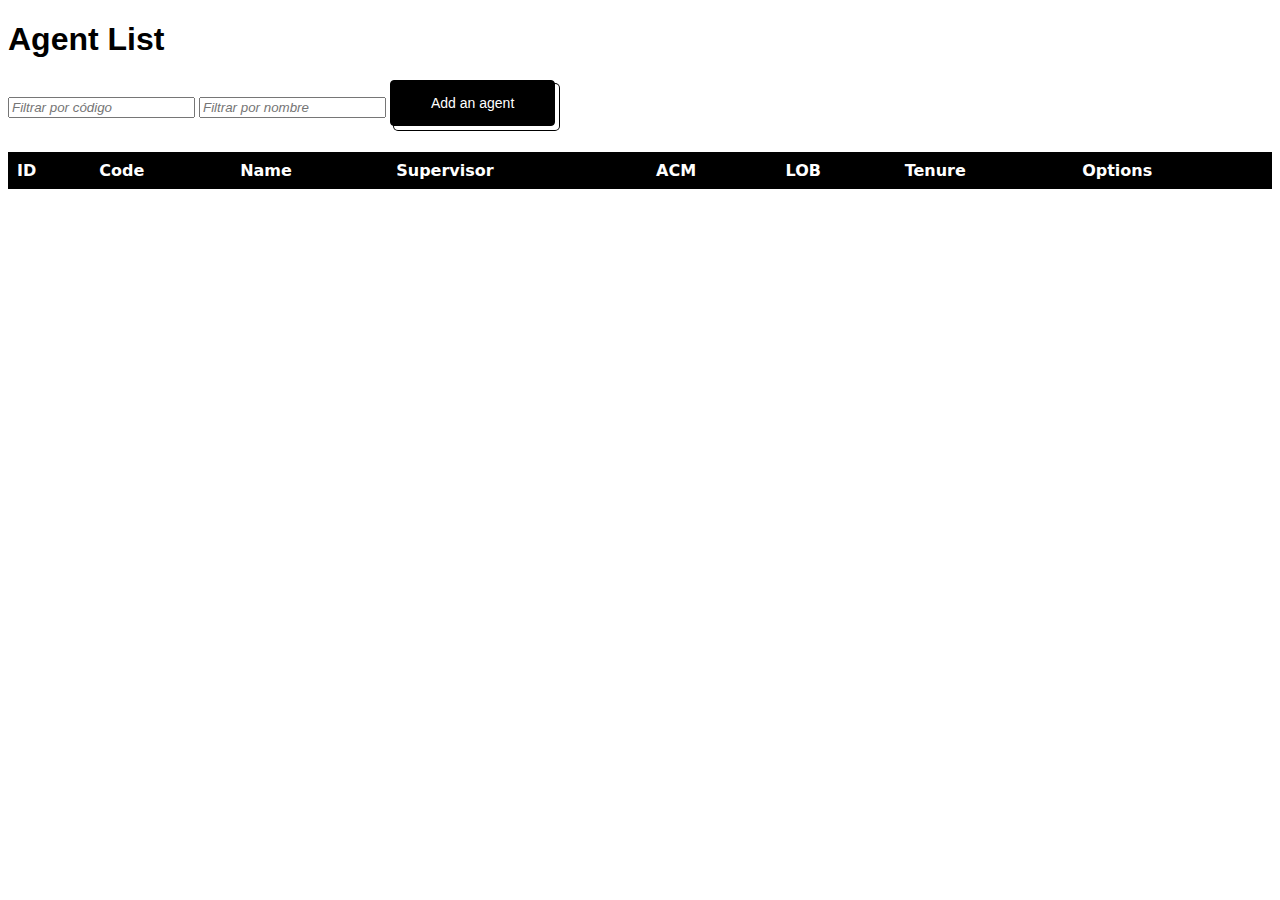
==== src/main/resources/static/agentList.html @ a455b2ee "firs-commit" ====
<!DOCTYPE html>
<html lang="en">

<style>
    @import url('https://fonts.cdnfonts.com/css/caviar-dreams');
    table {
        border-collapse: collapse; /* Para evitar espacios entre celdas */
        background-color: #e6e6e6;
        width: 100%; /* Ancho completo de la tabla */
    }
    td {
        font-family: 'Trebuchet MS';
        border: 1px solid black; /* Borde de 1 píxel de ancho, sólido y de color negro */
        padding: 8px; /* Espaciado interno */
        text-align: left; /* Alineación del texto */
    }
    th {
        font-family: system-ui, -apple-system, BlinkMacSystemFont, 'Segoe UI', Roboto, Oxygen, Ubuntu, Cantarell, 'Open Sans', 'Helvetica Neue', sans-serif;
        background-color: black;
        color: white;
        font-weight: bold;
        border: 1px solid black; /* Borde de 1 píxel de ancho, sólido y de color negro */
        padding: 8px; /* Espaciado interno */
        text-align: left; /* Alineación del texto */
    }
    input {
        font-style: italic;
    }
</style>

<head>
    <meta charset="UTF-8">
    <meta name="viewport" content="width=device-width, initial-scale=1.0">
    <title>Agent List</title></head>
    <link rel="stylesheet" type="text/css" href="styles.css">
<body>
<h1 style="font-family: 'Caviar Dreams', sans-serif;">Agent List</h1>

<input type="text" id="codeFilter" placeholder="Filtrar por código">
<input type="text" id="nameFilter" placeholder="Filtrar por nombre">
<button onclick="window.location.href='index.html'">Add an agent</button>

<p></p>

<table id="agentsTable">
    <thead>
    <tr>
        <th>ID</th>
        <th>Code</th>
        <th>Name</th>
        <th>Supervisor</th>
        <th>ACM</th>
        <th>LOB</th>
        <th>Tenure</th>
        <th>Options</th>
    </tr>
    </thead>
    <tbody></tbody>
</table>
</body>


<script>
    const url = "http://localhost:8081/agents"
    populateTable();


    function populateTable(){
        fetch(url)
            .then(response => response.json())
            .then(data => {
                const agentsTableBody = document.querySelector('#agentsTable tbody');
                data.forEach(agent => {
                    const row = document.createElement('tr');
                    row.innerHTML = `
                        <td>${agent.id}</td>
                        <td>${agent.code}</td>
                        <td>${agent.name}</td>
                        <td>${agent.supervisor}</td>
                        <td>${agent.acm}</td>
                        <td>${agent.lob}</td>
                        <td>${agent.tenure}</td>
                        <td><button id="${agent.id}" onclick="deleteAgent(this)">Delete</button> <button id="${agent.id}" onclick="editAgent(this)">Edit</button> </td>
                    `;
                    row.setAttribute("id", agent.id);
                    agentsTableBody.appendChild(row);
                });
            })
            .catch(error => {
                console.error('Error al obtener los datos de la API: ', error);
            });

    };


    document.getElementById('codeFilter').addEventListener('input', filterTable);
    document.getElementById('nameFilter').addEventListener('input', filterTable);

    function filterTable() {
        const codeFilter = document.getElementById('codeFilter').value.toUpperCase();
        const nameFilter = document.getElementById('nameFilter').value.toUpperCase();
        const rows = document.querySelectorAll('#agentsTable tbody tr');

        rows.forEach(row => {
            const code = row.cells[1].textContent.toUpperCase();
            const name = row.cells[2].textContent.toUpperCase();

            if (code.includes(codeFilter) && name.includes(nameFilter)) {
                row.style.display = '';
            } else {
                row.style.display = 'none';
            }
        });
    }


    function deleteAgent(button){
        var row = button.parentNode.parentNode; // Obtiene la fila que contiene el botón
        var agentId = row.querySelector('td:first-child').textContent; // Obtiene el ID del estudiante de la primera celda de la fila
        buttonId = button.getAttribute('id');
        console.log(buttonId);


        // Elimina el estudiante de la base de datos a través de la API
        fetch(url + "/delete/id?id=" + agentId, {
            method: 'DELETE'
        })
        .then(response => {
            if (!response.ok) {
                throw new Error('Error al eliminar el agente');
            }
            // Elimina la fila de la tabla en la interfaz de usuario después de eliminar el estudiante de la base de datos
            row.parentNode.removeChild(row);
            console.log('Agente eliminado exitosamente');
            alert("Se eliminó al agente exitosamente");
        })
        .catch(error => {
            console.error('Error al eliminar el agente: ', error);
            alert("Error al eliminar el agente");
        });
    }


    function editAgent(button){
        var row = button.parentNode.parentNode;
        var agente = row.querySelector('td:first-child').textContent;
        
        let codeCell = row.children.item(1);
        let nameCell = row.children.item(2);
        let supervisorCell = row.children.item(3);
        let acmCell = row.children.item(4);
        let lobCell = row.children.item(5);
        let tenureCell = row.children.item(6);
        

        codeCell.setAttribute("contenteditable", "true");
        nameCell.setAttribute("contenteditable", "true");
        supervisorCell.setAttribute("contenteditable", "true");
        acmCell.setAttribute("contenteditable", "true");
        lobCell.setAttribute("contenteditable", "true");
        tenureCell.setAttribute("contenteditable", "true");

        row.children.item(1).focus();

        let editButton = row.children.item(7).children.item(1);
        editButton.setAttribute("class","btn btn-success");
        editButton.innerHTML = "Save";

        editButton.setAttribute("onClick","saveAgent("+button.id+")");

    }

    function saveAgent(idButtonPress){

        let row = document.getElementById(idButtonPress);

        let idCell = row.children.item(0);
        let codeCell = row.children.item(1);
        let nameCell = row.children.item(2);
        let supervisorCell = row.children.item(3);
        let acmCell = row.children.item(4);
        let lobCell = row.children.item(5);
        let tenureCell = row.children.item(6);
        
        

        

        const AgentUpdated = {
            id : idCell.innerHTML,
            code : codeCell.innerHTML,
            name : nameCell.innerHTML,
            supervisor : supervisorCell.innerHTML,
            acm : acmCell.innerHTML,
            lob : lobCell.innerHTML,
            tenure : tenureCell.innerHTML
        };
        

        const requestOptions = {
            method: 'PUT',
            headers: {
                'Content-Type': 'application/json'
            },
            body: JSON.stringify(AgentUpdated)
        };

        const apiUrl = url + "/edit/" + idButtonPress

        fetch(apiUrl, requestOptions)
            .then(response => {
                if (!response.ok) {
                    throw new Error(`HTTP error! Status: ${response.status}`);
                }
                return response.json();
            })
            .then(studentFromAPI => {
                console.log('Success:', studentFromAPI);
                cleanTableRows();
                populateTable();
            })
            .catch(error => {
                console.error('Error:', error);
                // Handle error here
            });
    }

    function cleanTableRows() {
        var tableHeaderRowCount = 1;
        var table = document.getElementById('agentsTable');
        var rowCount = table.rows.length;
        for (var i = tableHeaderRowCount; i < rowCount; i++) {
            table.deleteRow(tableHeaderRowCount);
        }
    }

</script>


</html>
---- src/main/resources/static/styles.css ----
/* CSS */
button{
  appearance: button;
  background-color: #000;
  background-image: none;
  border: 1px solid #000;
  border-radius: 4px;
  box-shadow: #fff 4px 4px 0 0,#000 4px 4px 0 1px;
  box-sizing: border-box;
  color: #fff;
  cursor: pointer;
  display: inline-block;
  font-family: ITCAvantGardeStd-Bk,Arial,sans-serif;
  font-size: 14px;
  font-weight: 400;
  line-height: 20px;
  margin: 0 5px 10px 0;
  overflow: visible;
  padding: 12px 40px;
  text-align: center;
  text-transform: none;
  touch-action: manipulation;
  user-select: none;
  -webkit-user-select: none;
  vertical-align: middle;
  white-space: nowrap;
}

button:focus {
  text-decoration: none;
}

button:hover {
  text-decoration: none;
}

button:active {
  box-shadow: rgba(0, 0, 0, .125) 0 3px 5px inset;
  outline: 0;
}

button:not([disabled]):active {
  box-shadow: #fff 2px 2px 0 0, #000 2px 2px 0 1px;
  transform: translate(2px, 2px);
}

@media (min-width: 768px) {
  .button-50 {
    padding: 12px 50px;
  }
}
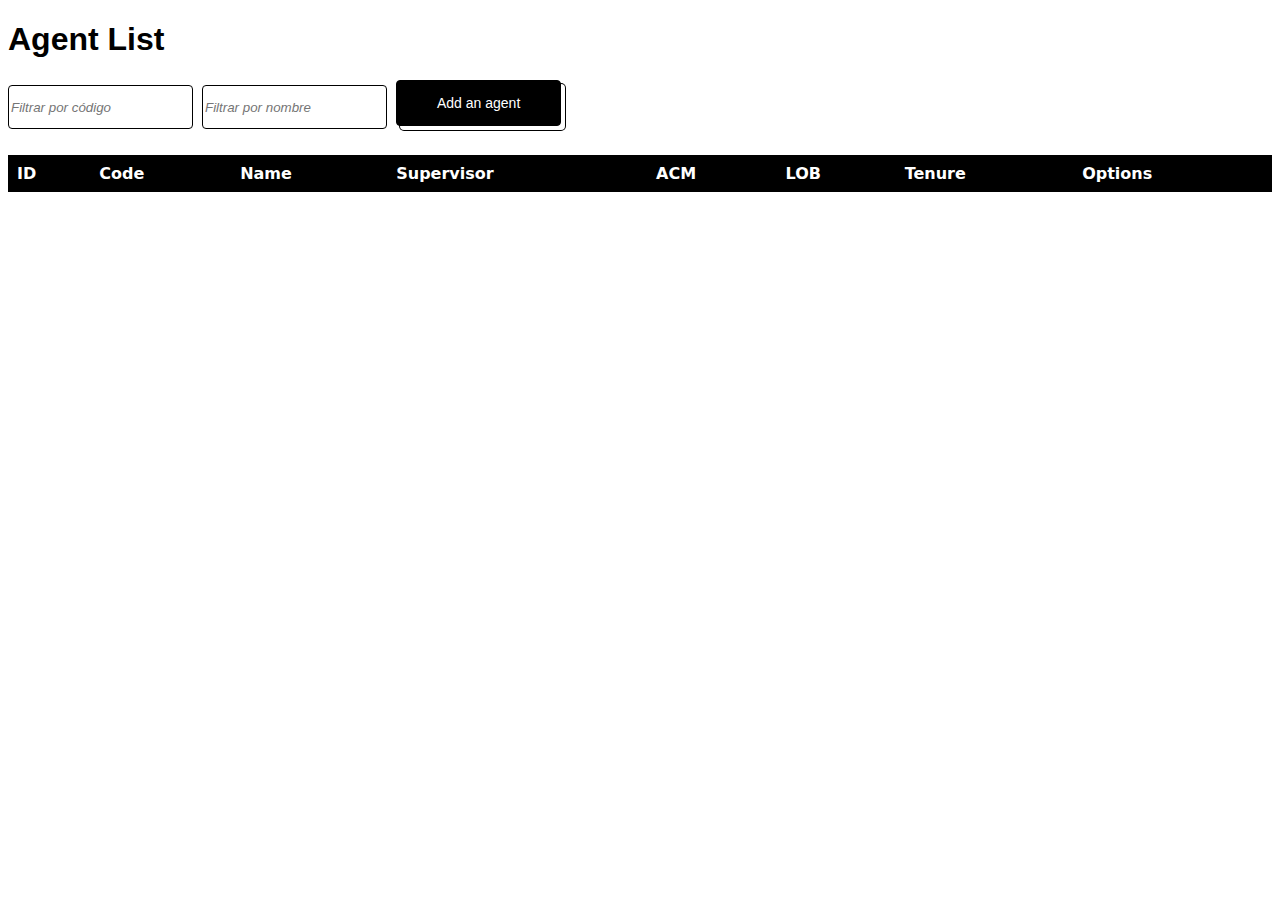
==== commit 7be65869: "Modifying Styles for agentList.html" ====
--- a/src/main/resources/static/agentList.html
+++ b/src/main/resources/static/agentList.html
@@ -1,32 +1,6 @@
 <!DOCTYPE html>
 <html lang="en">
 
-<style>
-    @import url('https://fonts.cdnfonts.com/css/caviar-dreams');
-    table {
-        border-collapse: collapse; /* Para evitar espacios entre celdas */
-        background-color: #e6e6e6;
-        width: 100%; /* Ancho completo de la tabla */
-    }
-    td {
-        font-family: 'Trebuchet MS';
-        border: 1px solid black; /* Borde de 1 píxel de ancho, sólido y de color negro */
-        padding: 8px; /* Espaciado interno */
-        text-align: left; /* Alineación del texto */
-    }
-    th {
-        font-family: system-ui, -apple-system, BlinkMacSystemFont, 'Segoe UI', Roboto, Oxygen, Ubuntu, Cantarell, 'Open Sans', 'Helvetica Neue', sans-serif;
-        background-color: black;
-        color: white;
-        font-weight: bold;
-        border: 1px solid black; /* Borde de 1 píxel de ancho, sólido y de color negro */
-        padding: 8px; /* Espaciado interno */
-        text-align: left; /* Alineación del texto */
-    }
-    input {
-        font-style: italic;
-    }
-</style>
 
 <head>
     <meta charset="UTF-8">
@@ -61,7 +35,7 @@
 
 
 <script>
-    const url = "http://localhost:8081/agents"
+    const url = "http://ccms2-env.eba-nnxzk2ii.us-east-1.elasticbeanstalk.com/agents"
     populateTable();
 
 
--- a/src/main/resources/static/styles.css
+++ b/src/main/resources/static/styles.css
@@ -49,4 +49,38 @@
   .button-50 {
     padding: 12px 50px;
   }
+}
+
+@import url('https://fonts.cdnfonts.com/css/caviar-dreams');
+table {
+    border-collapse: collapse; /* Para evitar espacios entre celdas */
+    background-color: #e6e6e6;
+    width: 100%; /* Ancho completo de la tabla */
+}
+td {
+    font-family: 'Trebuchet MS';
+    border: 1px solid black; /* Borde de 1 píxel de ancho, sólido y de color negro */
+    padding: 8px; /* Espaciado interno */
+    text-align: left; /* Alineación del texto */
+}
+th {
+    font-family: system-ui, -apple-system, BlinkMacSystemFont, 'Segoe UI', Roboto, Oxygen, Ubuntu, Cantarell, 'Open Sans', 'Helvetica Neue', sans-serif;
+    background-color: black;
+    color: white;
+    font-weight: bold;
+    border: 1px solid black; /* Borde de 1 píxel de ancho, sólido y de color negro */
+    padding: 8px; /* Espaciado interno */
+    text-align: left; /* Alineación del texto */
+}
+input {
+    font-style: italic;
+    height: 40px;
+    margin: 0 5px 10px 0;
+    border: 1px solid #000;
+    border-radius: 4px;
+}
+
+input:focus {
+  box-shadow: #000 4px 4px 0 0,#000 4px 4px 0 1px;
+  outline: none; /* Elimina el borde de enfoque predeterminado */
 }